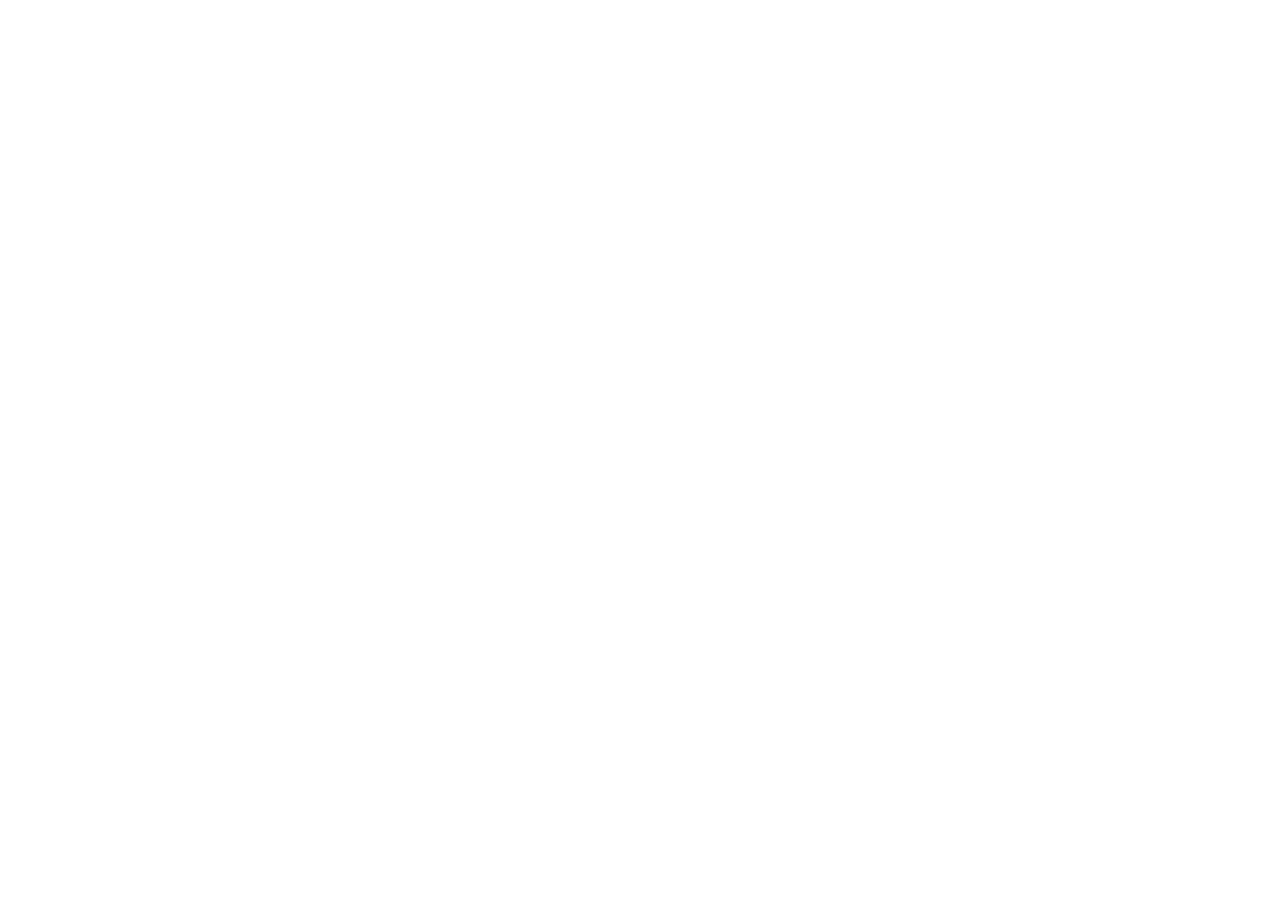
==== APIS/API-POKEMON/index.html @ 2f5d2183 "actualizacion GOT" ====
<!DOCTYPE html>
<html lang="en">
<head>
    <meta charset="UTF-8">
    <meta http-equiv="X-UA-Compatible" content="IE=edge">
    <meta name="viewport" content="width=device-width, initial-scale=1.0">
    <title>APIPOKE</title>
    <link rel="stylesheet" href="style.css">
    <!-- <link rel="shortcut icon" href="" type="image/x-icon"> -->
    
</head>
<body>



    <script src="index.js"></script>
</body>
</html>
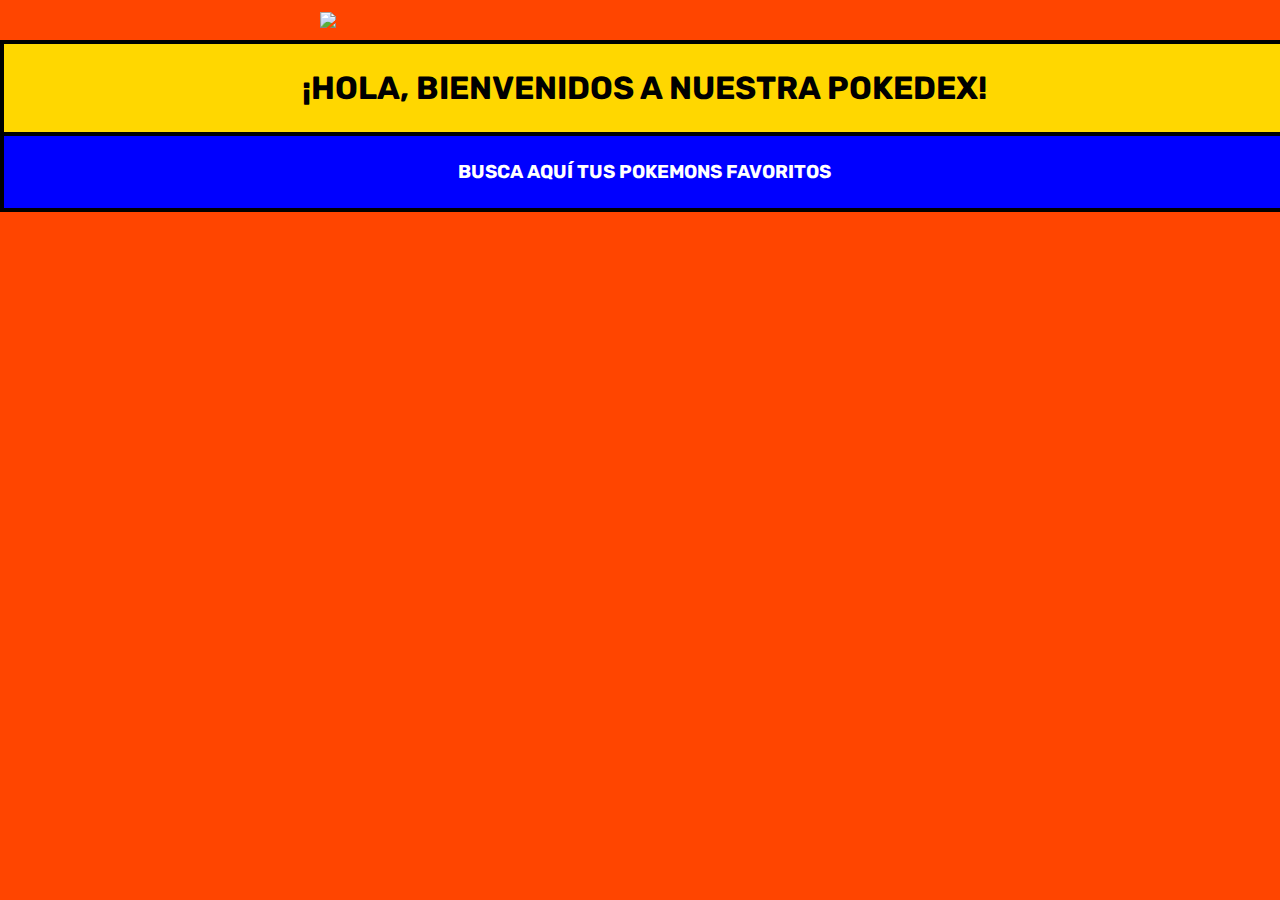
==== commit 1f526f8e: "Start POKEAPI & modify GOTAPI" ====
--- a/APIS/API-POKEMON/index.html
+++ b/APIS/API-POKEMON/index.html
@@ -1,18 +1,23 @@
 <!DOCTYPE html>
 <html lang="en">
-<head>
-    <meta charset="UTF-8">
-    <meta http-equiv="X-UA-Compatible" content="IE=edge">
-    <meta name="viewport" content="width=device-width, initial-scale=1.0">
-    <title>APIPOKE</title>
-    <link rel="stylesheet" href="style.css">
-    <!-- <link rel="shortcut icon" href="" type="image/x-icon"> -->
-    
-</head>
-<body>
+    <head>
+        <meta charset="UTF-8" />
+        <meta name="viewport" content="width=device-width, initial-scale=1.0" />
+        <meta http-equiv="X-UA-Compatible" content="ie=edge" />
+        <title>POKEDEX</title>
+        <link rel="stylesheet" href="style.css" />
+        <link
+            href="https://fonts.googleapis.com/css?family=Rubik&display=swap"
+            rel="stylesheet"
+        />
+        <link
+            rel="shortcut icon"
+            href="https://i.pinimg.com/originals/f7/b4/1b/f7b41b0b170d8765d7f6684497c7763a.png"
+            type="image/x-icon"
+        />
+    </head>
 
-
-
-    <script src="index.js"></script>
-</body>
-</html>+    <body>
+        <script src="pokedex.js" defer></script>
+    </body>
+</html>
--- a/APIS/API-POKEMON/style.css
+++ b/APIS/API-POKEMON/style.css
@@ -0,0 +1,117 @@
+* {
+    margin: 0;
+    padding: 0;
+    box-sizing: none;
+}
+
+body {
+    background-color: orangered;
+    margin: 0;
+    font-family: rubik;
+    color: white;
+}
+
+.title-container {
+    width: 100%;
+    display: flex;
+    justify-content: center;
+    margin: 12px 0px;
+}
+
+.title-image {
+    width: 50%;
+}
+
+.bienvenido-menu-container {
+    width: 100%;
+    padding: 25px 0px;
+    border: 4px solid black;
+    background-color: gold;
+    text-align: center;
+    color: black;
+}
+
+.search-container {
+    display: flex;
+    justify-content: center;
+    width: 100%;
+    padding: 25px 0px;
+    background-color: blue;
+    border-bottom: 4px solid black;
+    border-left: 4px solid black;
+    border-right: 4px solid black;
+}
+
+input {
+    border: 3px solid #000000;
+    border-radius: 21px;
+    height: 30px;
+    background-color: rgb(255, 255, 255);
+}
+
+button {
+    background-color: blue;
+    width: 34px;
+    height: 34px;
+    border: none;
+}
+
+.button-icon {
+    width: 34px;
+}
+.pokemons-container {
+    display: flex;
+    flex-wrap: wrap;
+    flex-direction: row;
+    justify-content: center;
+    align-items: flex-start;
+    gap: 20px;
+    margin: 20px 0px;
+}
+
+.card {
+    width: 23%;
+    box-shadow: 0 0 10px black;
+    overflow: hidden;
+    padding: 40px;
+    background-color: #f4f4f4;
+    color: #222;
+    text-align: center;
+}
+.card-title {
+    text-transform: uppercase;
+    font-size: 32px;
+    font-weight: normal;
+    margin-bottom: 0;
+}
+.card-subtitle {
+    font-weight: lighter;
+    color: #666;
+    margin-top: 5px;
+}
+.card-image {
+    height: 180px;
+}
+#pokedex {
+    padding-inline-start: 0;
+    display: grid;
+    grid-template-columns: repeat(auto-fit, minmax(320px, 1fr));
+    grid-gap: 20px;
+}
+.card:hover {
+    animation: bounce 0.5s linear;
+}
+@keyframes bounce {
+    20% {
+        transform: translateY(-6px);
+    }
+    40% {
+        transform: translateY(0px);
+    }
+    60% {
+        transform: translateY(-2px);
+    }
+    80% {
+        transform: translateY(-0px);
+    }
+}
